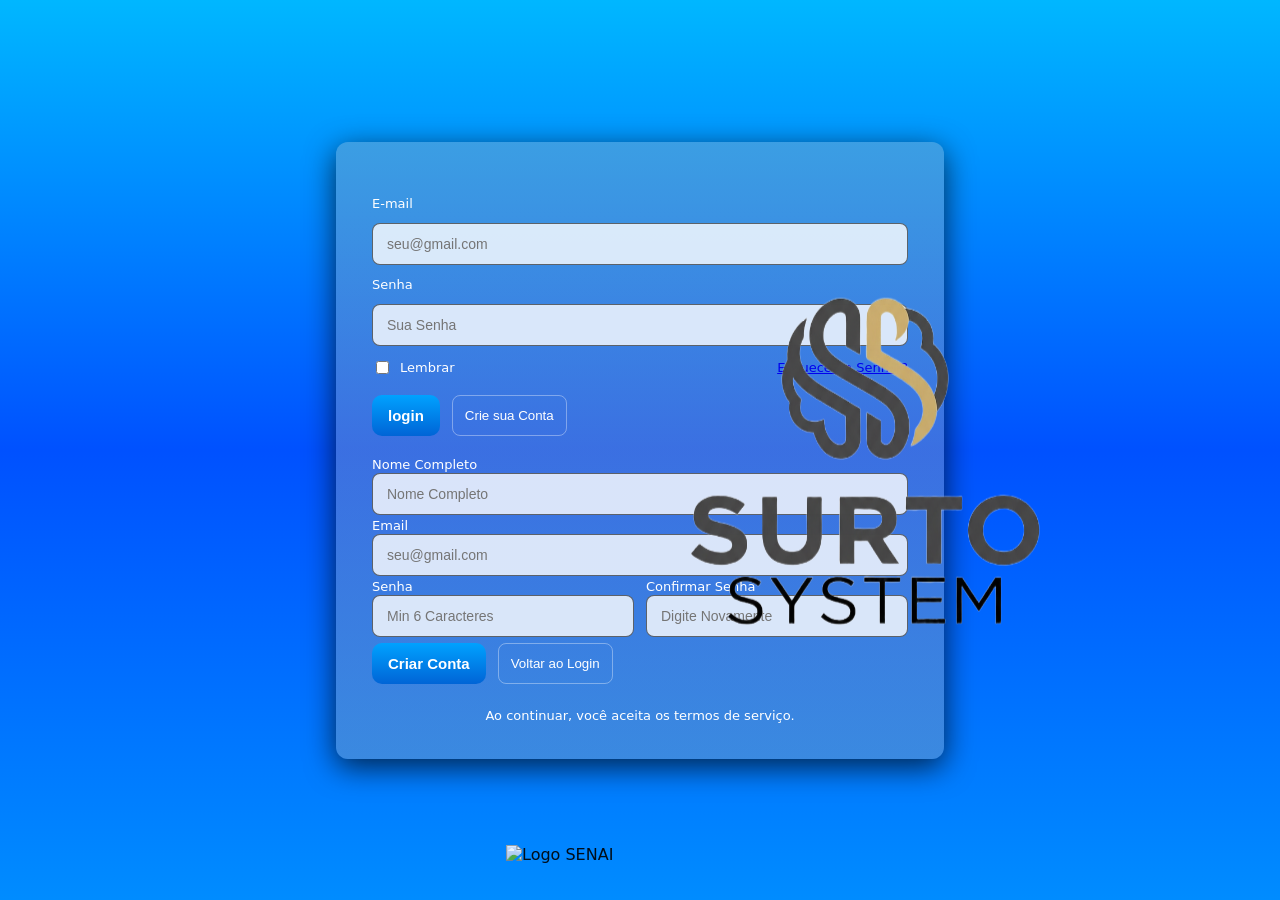
==== login.html @ 981b5ec6 "login" ====
<!doctype html>
<html lang="pt-br">

<head>
    <meta charset="utf-8" />
    <meta name="viewport" content="width=device-width,initial-scale=1" />
    <title>Login — Surto System</title>
    <link rel="stylesheet" href="css/login.css">

<body>
    <img src="img/Logo Surto System Vertical (1).png" alt="Logo" class="logo-img">
    <div class="container" role="main">
        <div class="corLetr">
            <div class="marketing" aria-hidden="false">
                <div class="logo">
                    <div class="mark"></div>Surto System
                </div>
                <h1>Bem Vindo ao Surto System!</h1>
            </div>

            <div class="panel" aria-labelledby="authHeading">


                <div id="messageArea" aria-live="polite"></div>

                <form id="loginForm">
                    <label for="loginEmail">E-mail</label>
                    <input id="loginEmail" name="email" type="email" placeholder="seu@gmail.com" required>

                    <label for="loginPassword">Senha</label>
                    <input id="loginPassword" name="password" type="password" placeholder="Sua Senha" required>

                    <div class="actions">
                        <div style="display:flex;gap:8px;align-items:center">
                            <input id="remember" type="checkbox"><label for="remember" class="small"> Lembrar</label>
                        </div>
                        <div class="small"><a href="#" id="forgotLink">Esqueceu a Senha ?</a></div>
                    </div>

                    <div style="display:flex;gap:12px;margin-top:6px">
                        <button id="corLog" type="submit" class="btn">login</button>
                        <button type="button" class="ghost" id="toRegister">Crie sua Conta</button>
                    </div>
                </form>

                <form id="registerForm" style="display:none">
                    <label for="regName">Nome Completo</label>
                    <input id="regName" name="name" type="text" placeholder="Nome Completo" required>

                    <label for="regEmail">Email</label>
                    <input id="regEmail" name="email" type="email" placeholder="seu@gmail.com" required>

                    <div class="row">
                        <div style="flex:1">
                            <label for="regPassword">Senha</label>
                            <input id="regPassword" name="password" type="password" placeholder="Min 6 Caracteres"
                                required>
                        </div>
                        <div style="flex:1">
                            <label for="regPassword2">Confirmar Senha</label>
                            <input id="regPassword2" name="password2" type="password" placeholder="Digite Novamente"
                                required>
                        </div>
                    </div>

                    <div style="display:flex;gap:12px;margin-top:6px">
                        <button id="corLog" type="submit" class="btn">Criar Conta</button>
                        <button type="button" class="ghost" id="toLogin">Voltar ao Login</button>
                    </div>
                </form>

                <footer>Ao continuar, você aceita os termos de serviço.</footer>
            </div>
        </div>

    </div>
    <img src="img/SENAI_logo_2024.png" alt="Logo SENAI" class="senai-logo">
    <script type="text/javascript" src="js/login.js"></script>
</body>

</html>
---- css/login.css ----
:root {
  --bg: #0b0b0b;
  /* near-black */
  --panel: #111111;
  --accent: #ff6a00;
  /* orange */
  --muted: #ffffff;
  --fontlog: linear-gradient(180deg, #5F6F52, #A9B388, #B99470);
  --success: #00fa2a;
  --danger: #cf0000;
  --letralog: #363636a1;
  --glass: rgba(255, 255, 255, 0.04);
  font-family: Inter, system-ui, -apple-system, "Segoe UI", Roboto, "Helvetica Neue", Arial;
}

* {
  box-sizing: border-box
}


html,body {
  height: 100%;
  margin: 0;
}

body {
  /* background: linear-gradient(180deg, #5F6F52, #A9B388, #B99470); */
  background: linear-gradient(rgb(0, 183, 255), rgb(0, 81, 255), rgb(0, 140, 255));
  background-size: cover;
  display: flex;
  align-items: center;
  justify-content: center;
  padding: 32px;
}


.container {
  width: 100%;
  max-width: 50%;
  background: linear-gradient(180deg, #afadad56, #a7a7a759);
  border-radius: 12px;
  box-shadow: 0 8px 30px rgba(0, 0, 0, 0.7);
  overflow: hidden;
  display: grid;
  grid-template-columns: 1fr 420px;
}

.marketing {
  padding: 48px 40px;
}

.logo {
  
  display: flex;
  align-items: center;
  gap: 12px;
  font-weight: 700;
  color: var(--letralog);
  font-size: 40px;
}

.logo-img {
  display: flex;
  position: fixed;
  top: 0px; /* Move para perto do topo */
  width: 750px;
  height: auto;
  object-fit: contain; /* Evita distorção da imagem */
  /* background-color: rgba(255, 255, 255, 0.3); Fundo branco com 30% de transparência */
  padding: 1rem; /* Adiciona um espaçamento interno */
  border-radius: 12px; /* Bordas arredondadas */
  z-index: 1; /* Posiciona o logo atrás do container */
  transform: translateY(-25%);
  /* transform: translateX(50%); */
  margin-left: 450px;
  scale: 0.6;
}


.senai-logo {
  position: fixed;            /* Fixa na tela */
  bottom: 20px;               /* 20px do rodapé */
  left: 50%;                  /* Alinha a esquerda do elemento ao meio da tela */
  transform: translateX(-50%); /* Ajusta a posição horizontal para o centro exato */
  width: 300px;               /* Dobro do tamanho original (120px * 2) */
  height: auto;
  opacity: 0.9;
  /* background-color: rgba(255, 255, 255, 0.3); Fundo branco com 30% de transparência */
  padding: 1rem; /* Adiciona um espaçamento interno */
  border-radius: 12px; /* Bordas arredondadas */
}


h1 {
  color: #fff;
  margin: 24px 0 8px;
  font-size: 28px
}

p.lead {
  color: #fff;
  margin: 0 0 20px
}

/* .features {
  display: flex;
  flex-direction: column;
  gap: 12px;
  margin-top: 18px
} */

.feature {
  display: flex;
  gap: 12px;
  align-items: flex-start
}

.bullet {
  width: 10px;
  height: 10px;
  border-radius: 3px;
  background: var(--glass);
  margin-top: 6px
}

/* form panel */
.panel {
  /* background: var(--panel); */
  padding: 36px;
  display: flex;
  flex-direction: column;
  gap: 18px
}

.tabs {
  display: flex;
  gap: 8px
}

.tab {
  flex: 1;
  text-align: center;
  padding: 10px 12px;
  border-radius: 8px;
  cursor: pointer;
  font-weight: 600
}

.tab.active {
  background: linear-gradient(90deg, rgba(0, 119, 255, 0.12), rgba(255, 106, 0, 0.06));
  border: 1px solid rgb(37, 37, 37);
  color: var(--muted)
}

#corLog {
    color: var(--muted);
}

form {
  display: flex;
  flex-direction: column;
  gap: 12px
}

label {
  font-size: 13px;
  color: var(--muted)
}

input[type="text"],
input[type="password"],
input[type="email"] {
  width: 100%;
  padding: 12px 14px;
  border-radius: 8px;
  border: 1px solid rgba(19, 19, 19, 0.623);
  background: rgba(255, 255, 255, 0.808);
  color: var(--bg);
  outline: none;
  font-size: 14px
}

.row {
  display: flex;
  gap: 12px
}

.small {
  font-size: 13px;
  color: var(--muted)
}

.actions {
  display: flex;
  gap: 12px;
  align-items: center;
  justify-content: space-between
}

button.btn {
  background: linear-gradient(180deg, #00a2ff, #0064d6);
  border: none;
  color: #111;
  font-weight: 700;
  padding: 12px 16px;
  border-radius: 10px;
  cursor: pointer;
  font-size: 15px
}

button.ghost {
  background: transparent;
  border: 1px solid rgba(255, 255, 255, 0.356);
  color: var(--muted);
  padding: 10px 12px;
  border-radius: 8px;
  cursor: pointer
}

.message {
  padding: 10px 12px;
  border-radius: 8px;
  font-weight: 600
}

.message.success {
  background: rgba(46, 204, 113, 0.12);
  color: var(--success)
}

.message.error {
  background: rgba(255, 82, 82, 0.08);
  color: var(--danger)
}

.note {
  font-size: 13px;
  color: var(--muted)
}

footer {
  font-size: 13px;
  color: var(--muted);
  text-align: center;
  margin-top: 6px
}


@media(max-width:1366px) {
  .container {
    grid-template-columns: 1fr
  }

  .marketing {
    display: none
  }

}
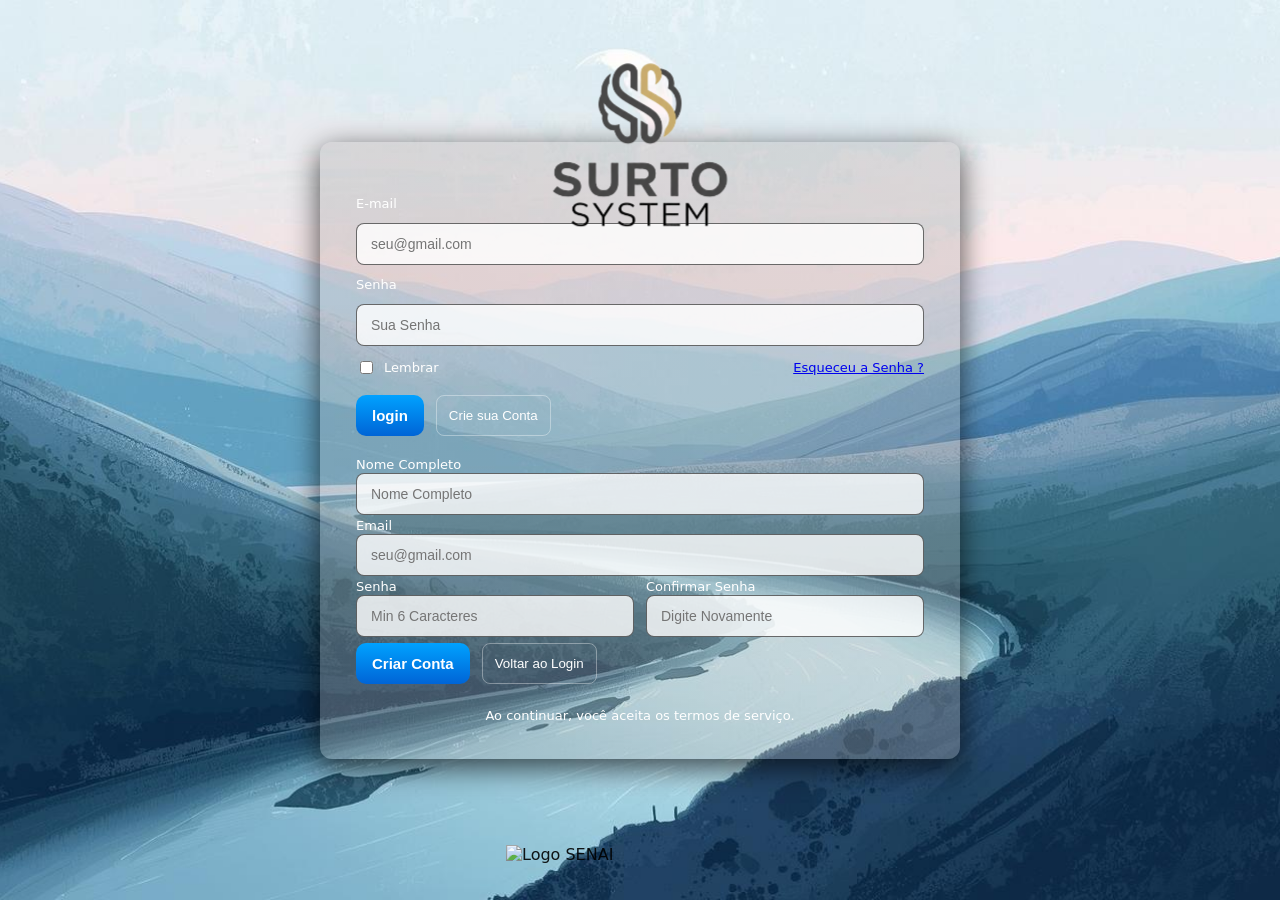
==== commit 05ba92bc: "." ====
--- a/login.html
+++ b/login.html
@@ -71,6 +71,7 @@
 
                 <footer>Ao continuar, você aceita os termos de serviço.</footer>
             </div>
+            
         </div>
 
     </div>
--- a/css/login.css
+++ b/css/login.css
@@ -24,15 +24,17 @@
 }
 
 body {
-  /* background: linear-gradient(180deg, #5F6F52, #A9B388, #B99470); */
-  background: linear-gradient(rgb(0, 183, 255), rgb(0, 81, 255), rgb(0, 140, 255));
-  background-size: cover;
-  display: flex;
-  align-items: center;
-  justify-content: center;
-  padding: 32px;
-}
-
+    height: 100vh;
+    width: 100%;
+    display: flex;
+    justify-content: center;
+    align-items: center;
+    background: url(/img/backgroundlogin2.jpg);
+    background-size: cover;
+    background-position: center;
+    position: relative;
+
+}
 
 .container {
   width: 100%;
@@ -72,7 +74,7 @@
   z-index: 1; /* Posiciona o logo atrás do container */
   transform: translateY(-25%);
   /* transform: translateX(50%); */
-  margin-left: 450px;
+  margin-left: 500px;
   scale: 0.6;
 }
 
@@ -255,5 +257,22 @@
     display: none
   }
 
-}
-
+  .logo-img {
+  display: flex;
+  position: fixed;
+  top: 0px; /* Move para perto do topo */
+  width: 750px;
+  height: auto;
+  object-fit: contain; /* Evita distorção da imagem */
+  /* background-color: rgba(255, 255, 255, 0.3); Fundo branco com 30% de transparência */
+  padding: 1rem; /* Adiciona um espaçamento interno */
+  border-radius: 12px; /* Bordas arredondadas */
+  z-index: 1; /* Posiciona o logo atrás do container */
+  transform: translateY(-130%);
+  /* transform: translateX(50%); */
+  margin-left: 0px;
+  scale: 0.3;
+}
+
+}
+
